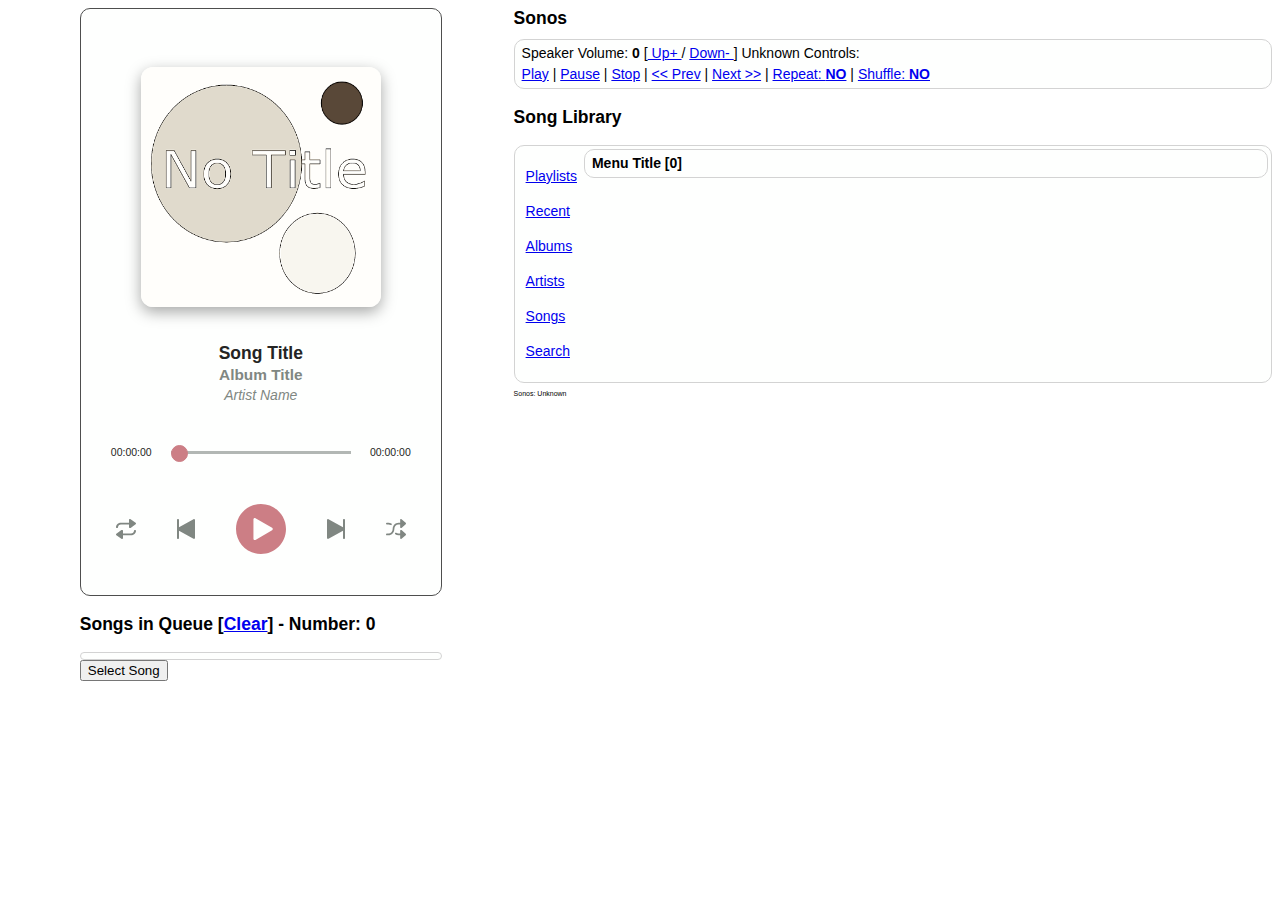
==== web/index.html @ 766bed42 "Minor fixes and add showprogress()" ====
<!DOCTYPE html>
<!--
TinySonos - Sonos Jukebox and Controller

Web Based Control Panel and Jukebox for Sonos WiFi Speaker System. This provides
ability to control and play audio files from a localhost/server on a Sonos system,
including multiple audio file formats and m3u playlist.

Author: Jason A. Cox
Date: November 23, 2022
For more information see https://github.com/jasonacox/tinysonos

Credits:
* This Player UI code based on the great work by Annie Wu, 
  https://github.com/anniedotexe/music-player with custom SVG Paths 
  created at https://yqnn.github.io/svg-path-editor/ 

-->
<html lang="en">
<head>
    <title>TinySonos API Server</title>
    <script src="https://code.jquery.com/jquery-3.2.1.min.js"></script>
    <script>
    // Globals
    var lastnumq = 0;  // last number of songs in queue
    var lastzone = 0;  // last speaker zone used

    // Fast and simple DOM update
    function _updateHTML(element, html) {
        var e = document.querySelector(element);
        e.innerHTML = html;
    }
    function _updateVAL(element, val) {
        var e = document.querySelector(element);
        e.value = val;
    }

    // Get Version
    function showversion() {
        var pwurl = window.location.protocol + "//" + window.location.hostname + ":8001/stats";
        $.getJSON(pwurl, function(data) {
            var text = `TinySonos Server v${data.tinysonos} [soco v${data.soco}]`;
            $(".sonostitle").html(text);
        });
        var pwurl = window.location.protocol + "//" + window.location.hostname + ":8001/sonos";
        $.getJSON(pwurl, function(data) {
            var text = `Sonos: ${data.household_id} ${data.uid}`;
            $(".sonos").html(text);
        });
        setTimeout(showversion, 60000);
    }

    // Get Current Playing
    function showprogress() {
        var pwurl = window.location.protocol + "//" + window.location.hostname + ":8001/location";
        $.getJSON(pwurl, function(data) {
            // current location and duration
            document.querySelector("#current-time").innerHTML = data.position;
            document.querySelector("#duration").innerHTML = data.duration;
            // seek slider bar
            console.log(data.position)
            var a = data.position.split(':'); 
            var a1 = (+a[0]) * 60 * 60 + (+a[1]) * 60 + (+a[2]); 
            var b = data.duration.split(':'); 
            var b1 = (+b[0]) * 60 * 60 + (+b[1]) * 60 + (+b[2]); 
            document.querySelector("#seek-slider").value = 100 * a1/b1;
        }); 
    }

    // Get Current Playing
    function showplaying() {
        var pwurl = window.location.protocol + "//" + window.location.hostname + ":8001/current";
        $.getJSON(pwurl, function(data) {
            //var text = `${data.state}: ${data.title} - ${data.artist} - ${data.album} - ${data.position}/${data.duration} ` 
            document.querySelector(".title").innerHTML = data.title;
            document.querySelector(".artist").innerHTML = data.artist;
            document.querySelector(".album").innerHTML = data.album;
            document.querySelector("#current-time").innerHTML = data.position;
            document.querySelector("#duration").innerHTML = data.duration;

            // pull title from XML metadata if not existing
            xml = $.parseXML(data.metadata)
            var xmltitle = xml.getElementsByTagName("dc:title")[0];
            if (data.title=='') {
                document.querySelector(".title").innerHTML = xmltitle.childNodes[0].nodeValue;
            }

            // seek slider bar
            var a = data.position.split(':'); 
            var a1 = (+a[0]) * 60 * 60 + (+a[1]) * 60 + (+a[2]); 
            var b = data.duration.split(':'); 
            var b1 = (+b[0]) * 60 * 60 + (+b[1]) * 60 + (+b[2]); 
            document.querySelector("#seek-slider").value = 100 * a1/b1;

            // album art
            if(data.album_art2) {
                    if($("#album_art").attr("src")!=data.album_art2) {
                        document.querySelector('#album_art').setAttribute('src', data.album_art2);
                    }
                } 
            else {
                if(data.album_art) {
                    if($("#album_art").attr("src")!=data.album_art) {
                        document.querySelector('#album_art').setAttribute('src', data.album_art);
                    }
                }
                else {
                    if($("#album_art").attr("src")!='/notitle.png') {
                        document.querySelector('#album_art').setAttribute('src', '/notitle.png');
                    }
                }
            }
        }); 
    }

    // Progress Bar Refresh
    function refreshprogress() {
        showprogress();
        setTimeout(refreshprogress, 500);
    }

    // Things to Refresh every 1s
    function refresh1s() {
        showplaying();
        queuedepth();
        setTimeout(refresh1s, 1000);
    }

    // Things to Refresh every 5s
    function refresh5s() {
        showstates();
        setTimeout(refresh5s, 5000);
    }

    // Get States
    function showstates() {
        var pwurl = window.location.protocol + "//" + window.location.hostname + ":8001/state";
        $.getJSON(pwurl, function(data) {
            // play button
            if(data.state == "PLAYING" || data.state=="TRANSITIONING") {
                document.getElementById("play").classList='play-pause active';
                document.getElementById("pause").classList='play-pause';
                document.getElementById("stop").classList='play-pause';
            }
            if(data.state == "PAUSED_PLAYBACK") {
                document.getElementById("play").classList='play-pause';
                document.getElementById("pause").classList='play-pause active';
                document.getElementById("stop").classList='play-pause';
            }
            if(data.state == "STOPPED") {
                document.getElementById("play").classList='play-pause';
                document.getElementById("pause").classList='play-pause';
                document.getElementById("stop").classList='play-pause active';
            }
            // toggles
            if(data.shuffle) {
                document.querySelector(".shuffleT").innerHTML = "YES";
                document.getElementById("shuffle").classList='active';
            } else {
                document.querySelector(".shuffleT").innerHTML = "NO";
                document.getElementById("shuffle").classList='';
            }
            if(data.repeat) {
                document.querySelector(".repeatT").innerHTML = "YES"
                document.getElementById("repeat").classList='active';
            } else {
                document.querySelector(".repeatT").innerHTML = "NO";
                document.getElementById("repeat").classList='';
            }
            lastzone = data.zone;
            var text = `${data.zone}`;
            document.querySelector(".volume").innerHTML = data.volume;
        });
        // Speaker and volume update
        var pwurl = window.location.protocol + "//" + window.location.hostname + ":8001/speakers";
        $.getJSON(pwurl, function(data) {
            var text = ``;
            var coord = ' ';
            for (let x in data) {
                if(data[x].coordinator) {
                    coord = '*';
                }
                else {
                    coord = ' ';
                }
                var joined = " [ ]";
                if(data[x].state) {
                    joined = " [X]"
                }
                text = text + "<li><a href=\"#\" onclick=\"javascript:myclick('setzone/" + data[x].ip + "');\">" + 
                    x + joined + coord + "</a>" + " - Volume: " + data[x].volume +
                    " [<a href=\"#\" onclick=\"javascript:myclick('speaker_vol/" + data[x].ip + "/up');\"> Up+ </a>]" +
                    " [<a href=\"#\" onclick=\"javascript:myclick('speaker_vol/" + data[x].ip + "/down');\"> Down- </a>]" +
                    "</li>";
            }
            text = text + "\n"
            document.querySelector(".speakers").innerHTML = text;
        });
    }

    // Clear bold items in menu
    function clearmenu() {
        document.getElementById("playlists").style.fontWeight = "normal";
        document.getElementById("recent").style.fontWeight = "normal";
        document.getElementById("albums").style.fontWeight = "normal";
        document.getElementById("artists").style.fontWeight = "normal";
        document.getElementById("songs").style.fontWeight = "normal";
        document.getElementById("search").style.fontWeight = "normal";
    }
    // Playlists 
    function showplaylists() {
        var pwurl = window.location.protocol + "//" + window.location.hostname + ":8001/listm3u";
        $.getJSON(pwurl, function(data) {
            // store entire array 
            let fn = "";
            let name = "";
            let output = "";
            let total = 0;
            let rownum = 1;
            let playlists = data.sort() //(c1, c2) => (c1 > c2) ? 1 : (c1 < c2) ? -1 : 0);
            // 
            for (let x in playlists) {
                output = output + "<li>" + 
                    "<a href=\"#\" onclick=\"javascript:myclick('playlist/" +
                    encodeURI(playlists[x]) + "');\">" + 
                    playlists[x] + "</a></li>\n";
                    
                rownum++;
            }
            
            document.querySelector(".menutitle").innerHTML = "Playlists";
            document.querySelector(".menunumber").innerHTML = rownum-1;
            document.querySelector(".menucontent").innerHTML = output;
            clearmenu();
            document.getElementById("playlists").style.fontWeight = "bold";
            
        });
        // setTimeout(showplaylists, 5000);
    }

    // Queue List
    function queuelist() {
        var pwurl = window.location.protocol + "//" + window.location.hostname + ":8001/playing";
        var output = "";
        $.getJSON(pwurl, function(data) {
            if(data.length) {
                var length = new Date(data.length * 1000).toISOString().substring(14, 19)
                output = "<b>" + data.title +
                        " - " + data.album + " - " + data.artist + " [" + 
                        length + "]</b><br>\n";
            }
        });
        var pwurl = window.location.protocol + "//" + window.location.hostname + ":8001/queue";
        $.getJSON(pwurl, function(data) {
            let rownum = 1;
            for (let x in data) {
                let length = new Date(data[x].length * 1000).toISOString().substring(14, 19)
                output = output + rownum + " - " + data[x].title +
                    " - " + data[x].album + " - " + data[x].artist + " [" + 
                    length + "]<br>\n";
                rownum++;
            }
            document.querySelector(".queue").innerHTML = output;
            document.querySelector(".queuedepth").innerHTML = rownum-1;
        });
    }

    // Number of Songs in Queue - do we update list?
    function queuedepth() {
        var pwurl = window.location.protocol + "//" + window.location.hostname + ":8001/queuedepth";
        $.getJSON(pwurl, function(data) {
            if(data.queuedepth != lastnumq) {
                lastnumq = data.queuedepth;
                setTimeout(showplaying, 500);
                queuelist();
            }
        });
    }

    // Alert
    function removeNotification() {
        $(".alert").hide(100);
    }

    function displayNotification(notification) {
        $(".alert").show(100);
        $(".alerttext").html(notification);
        setTimeout(() => {
            removeNotification();
        }, 2000);
    }

    // Click On
    function myclick(link) {
        var clickurl = window.location.protocol + "//" + window.location.hostname + ":8001/" + link;
        console.log(clickurl)
        $.get(clickurl, function(data) {
            displayNotification("Response: " + data.Response)
        });   
        setTimeout(showstates, 100);
        setTimeout(showplaying, 100);
    }

    // Toggle play button
    function playtoggle() {
        var pwurl = window.location.protocol + "//" + window.location.hostname + ":8001/state";
        $.getJSON(pwurl, function(data) {
            var current = data.state;
            var link = "";
            if (current=="PLAYING") {
                link = "pause"
                document.getElementById("play").classList='play-pause';
                document.getElementById("stop").classList='play-pause';
                document.getElementById("pause").classList='play-pause active';
            }
            else {
                link = "play"
                document.getElementById("pause").classList='play-pause';
                document.getElementById("stop").classList='play-pause';
                document.getElementById("play").classList='play-pause active';
            }
            var clickurl = window.location.protocol + "//" + window.location.hostname + ":8001/" + link;
            $.get(clickurl, function(data) {
                //displayNotification("Response: " + data.Response)
            });  
        });
        setTimeout(showstates, 1000);
        setTimeout(showplaying, 500);
    }
    
    // Show Recent Albums 
    function showrecent() {
        var pwurl = window.location.protocol + "//" + window.location.hostname + ":8001/albums/recent";
        var thumbbase = window.location.protocol + "//" + window.location.hostname;
        var rownum = 1;
        var thumb = "";
        $.getJSON(pwurl, function(data) {
            // array of albums
            var output = "";
            for (let x in data) {
                /*
                output = output + "<li>" + 
                    "<a href=\"#\" onclick=\"javascript:myclick('albumadd/" +
                    encodeURI(data[x].key) + "');\">" + 
                    data[x].title + " - " + data[x].artist + "</a></li>\n";
                */
                if(data[x].thumbfile) 
                    thumb = thumbbase + ":54000" + data[x].thumbfile
                else
                    thumb = thumbbase + ":8001/notitle.png"
                output = output + 
                    "<div class='albumrow'>" +
                        "<div class='albumthumb'>" +
                            "<img style='vertical-align:middle;' height=45 width=45 style=\"albumthumb\" src=\"" + thumb + "\">" +
                        "</div>" +
                        "<div class='albumdetail'>" +
                            "<div class='songline'>" + data[x].title + " - " + data[x].artist + "</div>" +
                            "<div>" +
                                "<button onclick=\"javascript:myclick('albumadd/" + encodeURI(data[x].key) +  "');\">Add All " + data[x].songs + " Songs</button> " + 
                                "<button onclick=\"javascript:expandalbum('" + data[x].key + "');\">View Songs</button>" + 
                            "</div> " +
                            "<div class='songlist, songs" + data[x].key + "'>" + 
                            "</div>" +
                        "</div>" +
                    "</div>\n";
                rownum++;
            }
            document.querySelector(".menutitle").innerHTML = "Recently Added Albums";
            document.querySelector(".menunumber").innerHTML = rownum-1;
            document.querySelector(".menucontent").innerHTML = output;
            clearmenu();
            document.getElementById("recent").style.fontWeight = "bold";
        });
    }

    function expandalbum(key) {
        var id = ".songs" + key;
        if (document.querySelector(id).innerHTML == "") {
            var pwurl = window.location.protocol + "//" + window.location.hostname + ":8001/album/" + key;
            $.getJSON(pwurl, function(data) {
                var songlist = "";
                for (let x in data.tracks) {
                    var length = new Date(data.tracks[x].length * 1000).toISOString().substring(14, 19)
                    songlist = songlist +         
                        "<li><a href='#' onclick=\"javascript:myclick('addsong/" + encodeURI(data.tracks[x].key) +  "');\">" + data.tracks[x].song + " [" + length + "]</a></li>"
                }
                document.querySelector(id).innerHTML = songlist;
            });
        }
        else {
            document.querySelector(id).innerHTML = "";
        }

    }

    // Show Albums 
    function showalbums() {
        var pwurl = window.location.protocol + "//" + window.location.hostname + ":8001/albums/all";
        var rownum = 1
        $.getJSON(pwurl, function(data) {
            // array of albums
            var output = "";
            for (let x in data) {
                output = output + "<li>" + 
                    "<a href=\"#\" onclick=\"javascript:myclick('albumadd/" +
                    encodeURI(data[x].key) + "');\">" + 
                    data[x].title + "</a></li>\n";
                rownum++;
            }
            document.querySelector(".menutitle").innerHTML = "Albums";
            document.querySelector(".menunumber").innerHTML = rownum-1;
            document.querySelector(".menucontent").innerHTML = output;
            clearmenu();
            document.getElementById("albums").style.fontWeight = "bold";
        });
    }

    // Show Songs 
    function showsongs() {
        var pwurl = window.location.protocol + "//" + window.location.hostname + ":8001/albums/recent";
        var rownum = 1
        $.getJSON(pwurl, function(data) {
            // array of albums
            var output = "";
            for (let x in data) {
                output = output + "<li>" + 
                    "<a href=\"#\" onclick=\"javascript:myclick('albumadd/" +
                    encodeURI(data[x].key) + "');\">" + 
                    data[x].title + "</a></li>\n";
                rownum++;
            }
            document.querySelector(".menutitle").innerHTML = "Songs";
            document.querySelector(".menunumber").innerHTML = rownum-1;
            document.querySelector(".menucontent").innerHTML = output;
            clearmenu();
            document.getElementById("songs").style.fontWeight = "bold";
        });
    }

    // Search 
    function showsearch() {
        var output = "Search TBD";
        document.querySelector(".menutitle").innerHTML = "Search";
        document.querySelector(".menunumber").innerHTML = "TBD"
        document.querySelector(".menucontent").innerHTML = "";
        clearmenu();
        document.getElementById("search").style.fontWeight = "bold";
    }

    // Search 
    function showartists() {
        var output = "TBD";
        document.querySelector(".menutitle").innerHTML = "Artists";
        document.querySelector(".menunumber").innerHTML = "TBD"
        document.querySelector(".menucontent").innerHTML = "";
        clearmenu();
        document.getElementById("artists").style.fontWeight = "bold";
    }
    </script>


    <style>
        html, body, form, fieldset, table, tr, td, img {
            margin: 10;
            padding: 5;
            font: 100%/150% calibri,helvetica,sans-serif;
        }
        div.sonostitle {
            margin-bottom: 10px;
            font-size: 1.25em;
            font-weight: 700;
        }
        p.headings {
            font: 120% calibri,helvetica,sans-serif;
            font-size: 1.25em;
            font-weight: 700;
        }
        p.playlisttitle {
            font: 120% calibri,helvetica,sans-serif;
            font-size: 1.25em;
            font-weight: 700;
        }
        p.sonos {
            font: 50% calibri,helvetica,sans-serif;
        }
        body {
            font-size: 0.875em;
        }
        /* The alert message box */
        .alert {
            padding: 20px;
            background-color: #000000; /* Red */
            color: white;
            margin-bottom: 15px;
            position: fixed;
            bottom: 15px;
            right: 15px;
            width: 300px;
            max-width: calc(100% - 30px);
        }

        /* The close button */
        .closebtn {
            margin-left: 15px;
            color: white;
            font-weight: bold;
            float: right;
            font-size: 22px;
            line-height: 20px;
            cursor: pointer;
            transition: 0.3s;
        }

        /* When moving the mouse over the close button */
        .closebtn:hover {
            color: black;
        }

        /* Rows and Columns */
        .row {
            display: flex;
        }

        .datacolumn {
            flex: 50%;
        }
        .playercolumn {
            flex: 30%;
        }
        .menu-row {
            display: block;
            background-color: #FEFFFE;
            overflow: hidden;
            border:1px solid lightgray;
            border-radius: 10px;
            padding: 3px;
            padding-left: 7px;
        }
        .menu-left {
            float: left;
            position: relative;
            display: block;
        
            padding: 3px;
            padding-left: 4px;
            padding-right: 7px;
        }
        .menu-right {
            flex: 75%;
            display: block;
            background-color: #FEFFFE;
            overflow: hidden;
            border:1px solid lightgray;
            border-radius: 10px;
            padding: 3px;
            padding-left: 7px;
        }

        .system {
            display: block;
            background-color: #FEFFFE;
            overflow: hidden;
            border:1px solid lightgray;
            border-radius: 10px;
            padding: 3px;
            padding-left: 7px;
        }

        .playlists {
            display: block;
            background-color: #FEFFFE;
            overflow: hidden;
            border:1px solid lightgray;
            border-radius: 10px;
            padding: 3px;
            padding-left: 7px;
        }

        .queue-container {
            width: 362px;
            position: relative;
            margin: 0 auto;
            /* top: 50%;
            transform: translateY(-50%);*/
        }

        .queue {
            display: block;
            background-color: #FEFFFE;
            overflow: hidden;
            border:1px solid lightgray;
            border-radius: 10px;
            padding: 3px;
            padding-left: 7px;
            font-size: 0.5em;
            line-height: 2.0em;
        }

        .player-container {
            width: 362px;
            position: relative;
            margin: 0 auto;
            /* top: 50%;
            transform: translateY(-50%);*/
        }

        .player {
            display: block;
            padding: 1.875rem 0;
            /* 30px */
            background-color: #FEFFFE;
            height: auto;
            /* 640px */
            width: 22.5rem;
            /* 360px */
            /* 20px */
            overflow: hidden;
            border:1px solid #4e4e4e;
            border-radius: 10px;    
        }

        .album-cover {
            margin: 1.75rem auto;
            /* 28px */
            width: 15rem;
            /* 240px */
            height: 15rem;
            /* 240px */
            border-radius: 5%;
            box-shadow: rgba(0, 0, 0, 0.35) 0px 5px 15px;
            user-select: none;
        }

        .album-cover img {
            width: 15rem;
            /* 240px */
            height: 15rem;
            /* 240px */
            border-radius: 5%;
        }

        .song-info {
            margin: 2.25rem auto 1.75rem auto;
            /* 36px 28px*/
        }

        .title {
            max-width: 18.75rem;
            /* 300px */
            color: #242423;
            text-align: center;
            font-size: 1.25em;
            font-weight: 700;
            margin: 2.25rem auto 1.75rem auto;
            margin-bottom: 0;
            margin-top: 0;
        }

        .album {
            max-width: 18.75rem;
            /* 300px */
            color: #808782;
            text-align: center;
            font-size: 1.1em;
            font-weight: 700;
            margin: 2.25rem auto 1.75rem auto;
            margin-bottom: 0;
            margin-top: 0;
        }

        .artist {
            max-width: 18.75rem;
            /* 300px */
            color: #808782;
            text-align: center;
            font-size: 1em;
            font-style: italic;
            margin: 2.25rem auto 1.75rem auto;
            margin-bottom: 0;
            margin-top: 0;
        }

        .song-timeline {
            margin: 2.25rem auto 2.25rem auto;
            /* 36px */
            max-width: 18.75rem;
            /* 300px */
            display: flex;
            flex-flow: row nowrap;
            align-items: center;
            justify-content: space-between;
            user-select: none;
            --seek-before-width: 0%;
            --buffered-width: 0%;
        }

        .song-timeline div {
            margin: 0 auto;
            padding: 5px;
        }

        input[type="range"] {
            position: relative;
            -webkit-appearance: none;
            outline: none;
            width: 60%;
            height: 3px;
            padding: 0;
            cursor: pointer;
        }

        /* on Chrome browser */

        input[type="range"]::-webkit-slider-runnable-track {
            width: 100%;
            height: 3px;
            cursor: pointer;
            background-color: #8087829a;
        }

        input[type="range"]::before {
            position: absolute;
            content: "";
            height: 3px;
            top: 8px;
            left: 0;
            width: var(--seek-before-width);
            background-color: #cc7e859a;
            cursor: pointer;
        }

        input[type="range"]::-webkit-slider-thumb {
            position: relative;
            -webkit-appearance: none;
            box-sizing: content-box;
            margin: -6.5px 0 0 0;
            border: 1px solid #cc7e85;
            height: 15px;
            width: 15px;
            border-radius: 50%;
            cursor: pointer;
            background-color: #cc7e85;
        }

        input[type="range"]:active::-webkit-slider-thumb {
            transform: scale(1.2);
            background: #cc7e85;
        }

        /* on Mozilla Firefox browser */

        input[type="range"]::-moz-range-track {
            width: 100%;
            height: 3px;
            cursor: pointer;
            background: #8087829a;
        }

        input[type="range"]::-moz-range-progress {
            background-color: #cc7e859a;
        }

        input[type="range"]::-moz-focus-outer {
            border: 0;
        }

        input[type="range"]::-moz-range-thumb {
            box-sizing: content-box;
            margin: -6.5px 0 0 0;
            border: 1px solid #cc7e85;
            height: 15px;
            width: 15px;
            border-radius: 50%;
            cursor: pointer;
            background-color: #cc7e85;
        }

        input[type="range"]:active::-moz-range-thumb {
            transform: scale(1.2);
            background: #cc7e85;
        }

        input[type="range"]::-ms-track {
            width: 100%;
            height: 3px;
            cursor: pointer;
            background: transparent;
            border: solid transparent;
            color: transparent;
        }

        /* on Internet Explorer browser */

        input[type="range"]::-ms-fill-lower {
            background-color: #8087829a;
        }

        input[type="range"]::-ms-fill-upper {
            background-color: #cc7e859a;
        }

        input[type="range"]::-ms-thumb {
            box-sizing: content-box;
            border: 1px solid #cc7e85;
            height: 15px;
            width: 15px;
            border-radius: 50%;
            background-color: #cc7e85;
            cursor: pointer;
        }

        input[type="range"]:active::-ms-thumb {
            transform: scale(1.2);
            background: #cc7e85;
        }

        .time-stamp {
            color: #242423;
            font-size: 0.75em;
        }

        .bottom-controls {
            margin: 1.75rem auto 0 auto;
            /* 28px */
            max-width: 18.75rem;
            /* 300px */
            display: flex;
            flex-flow: row nowrap;
            align-items: center;
            justify-content: space-between;
        }

        .bottom-controls div {
            margin: 0;
            padding: 5px;
            cursor: pointer;
        }

        .play-pause {
            display: none;
        }

        #stop {
            fill: gray;
        }

        .active {
            display: block;
        }

        .active svg path {
            fill: #cc7e85;
        }

        .albumrow {
            text-align: middle;
            margin: 5px;
            /* height: 55px; */
            width: 100%; 
            float: left;
            border-top-width: 1px;
            border-top-color: lightgray;
            border-top-style: solid;
        }
        /* left side of albumrow */
        .albumthumb {
            float: left;
            flex: auto;
            display: block;
            padding: 3px;
            padding-left: 4px;
            padding-right: 7px;
            width: 55px; 
            height: 100%;
        }
        /* right side of albumrow */
        .albumdetail {
            float: left;
            position: relative;
            height: 100%;
        }
        .songline {
            text-align: left;
            overflow-wrap: break-word;
        }

        </style>
</head>

<body>
    <div class="row">
        <div class="playercolumn">
            <div class="player-container">
                <div class="player">
                    <div class="album-cover">
                        <img id="album_art" src="notitle.png" alt="album cover">
                    </div>
                    <div class="song-info">
                        <p class="title">Song Title</p>
                        <p class="album">Album Title</p>
                        <p class="artist">Artist Name</p>
                    </div>
                    <div class="song-timeline">
                        <span id="current-time" class="time-stamp">00:00:00</span>
                        <input type="range" id="seek-slider" max="100" value="0">
                        <span id="duration" class="time-stamp">00:00:00</span>
                    </div>
                    <div class="bottom-controls">
                        <div id="repeat"  onclick="javascript:myclick('toggle/repeat');">
                            <svg width="20" height="20" viewBox="0 0 20 20" fill="none" xmlns="http://www.w3.org/2000/svg">
                                <path
                                    d="M19 10.9089C18.447 10.9089 18 11.3162 18 11.818C18 13.3217 16.654 14.5453 15 14.5453H7V11.818C7 11.4689 6.77902 11.1498 6.43402 10.9989C6.08503 10.848 5.67601 10.8898 5.37501 11.108L0.374989 14.7444C0.137973 14.9172 0 15.1781 0 15.4545C0 15.7308 0.138016 15.9917 0.374989 16.1645L5.37501 19.8009C5.55599 19.9318 5.77703 20 5.99999 20C6.14699 20 6.296 19.97 6.43398 19.91C6.77897 19.7591 6.99996 19.44 6.99996 19.0909V16.3636H15C17.757 16.3636 20 14.3244 20 11.818C20 11.3162 19.553 10.9089 19 10.9089Z"
                                    fill="#808782" />
                                <path
                                    d="M1.00001 9.09071C1.55302 9.09071 2.00003 8.68344 2.00003 8.18159C2.00003 6.67794 3.34602 5.45428 5.00002 5.45428H13V8.18159C13 8.5307 13.221 8.84977 13.566 9.00071C13.705 9.06071 13.853 9.09071 14 9.09071C14.223 9.09071 14.444 9.02255 14.625 8.89161L19.625 5.25518C19.862 5.08244 20 4.82154 20 4.54516C20 4.26879 19.862 4.00789 19.625 3.83515L14.625 0.198722C14.325 -0.0194454 13.911 -0.0612821 13.566 0.0896189C13.221 0.24052 13 0.559627 13 0.908735V3.63605H5.00002C2.24301 3.63605 0 5.67518 0 8.18159C0 8.68344 0.447004 9.09071 1.00001 9.09071Z"
                                    fill="#808782" />
                            </svg>
                        </div>
        
                        <div id="previous" onclick="javascript:myclick('prev');">
                            <svg width="18" height="20" viewBox="0 0 18 20" fill="none" xmlns="http://www.w3.org/2000/svg">
                                <path
                                    d="M0.999961 0.000776451C1.55194 0.000776451 1.99992 0.448759 1.99992 1.00074V8.29046L16.5094 0.128771C16.8153 -0.0452218 17.1973 -0.0432219 17.5033 0.136771C17.8093 0.316764 17.9993 0.644751 17.9993 1.00074V19C17.9993 19.356 17.8093 19.684 17.5033 19.864C17.3493 19.954 17.1733 20 16.9993 20C16.8293 20 16.6614 19.958 16.5094 19.872L1.99992 11.7103V19C1.99992 19.552 1.55194 20 0.999961 20C0.447983 20 0 19.552 0 19V1.00074C0 0.448759 0.447983 0.000776451 0.999961 0.000776451V0.000776451Z"
                                    fill="#808782" />
                            </svg>
                        </div>
        
                        <div onclick="javascript:playtoggle();">
                            <svg width="50" height="50" viewBox="0 0 50 50" fill="none" xmlns="http://www.w3.org/2000/svg">
                                <!-- Path https://yqnn.github.io/svg-path-editor/ -->
                                <path id="play" class="play-pause active"
                                    d="M25 0C11.1585 0 0 11.1585 0 25C0 38.8415 11.1585 50 25 50C38.8415 50 50 38.8415 50 25C50 11.1585 38.8415 0 25 0ZM36.0976 26.1585L19.4512 35.9146C19.2683 36.0366 18.9634 36.0976 18.7805 36.0976C18.5976 36.0976 18.2927 36.0366 18.1098 35.9146C17.6829 35.6098 17.439 35.2439 17.439 34.7561V15.3049H17.378C17.378 14.8171 17.6829 14.3293 18.0488 14.1463C18.4146 13.9634 19.0244 13.8415 19.4512 14.1463L36.0976 23.8415C36.5244 24.1463 36.7683 24.5122 36.7683 25C36.7683 25.4878 36.4634 25.9756 36.0976 26.1585Z"
                                    fill="#CC7E85" />
                                <path id="pause" class="play-pause"
                                    d="M25 0C11.1875 0 0 11.1875 0 25C0 38.8125 11.1875 50 25 50C38.8125 50 50 38.8125 50 25C50 11.1875 38.8125 0 25 0ZM22.25 31.25C22.25 32.8125 21 34 19.5 34C17.9375 34 16.75 32.75 16.75 31.25V18.75C16.6875 17.25 17.9375 16 19.4375 16C21 16 22.25 17.25 22.25 18.75V31.25ZM33.3125 31.25C33.3125 32.8125 32.0625 34 30.5625 34C29 34 27.8125 32.75 27.8125 31.25V18.75C27.75 17.25 29 16 30.5 16C32.0625 16 33.3125 17.25 33.3125 18.75V31.25Z"
                                    fill="#CC7E85" />
                                <path id="stop" class="play-pause"
                                    d="M25 0C11.1875 0 0 11.1875 0 25 0 38.8125 11.1875 50 25 50 38.8125 50 50 38.8125 50 25 50 11.1875 38.8125 0 25 0ZM15 18C15 16 16 15 18 15L32 15C34 15 35 16 35 18L35 32C35 34 34 35 32 35L18 35C16 35 15 34 15 32Z"
                                    fill="#CC7E85" />
                            </svg>
                        </div>
        
                        <div id="next" onclick="javascript:myclick('next');">
                            <svg width="18" height="20" viewBox="0 0 18 20" fill="none" xmlns="http://www.w3.org/2000/svg">
                                <path
                                    d="M17 0C16.448 0 16 0.448 16 1V8.29L1.49 0.128C1.184 -0.044 0.802 -0.042 0.496 0.136C0.19 0.314 0 0.644 0 1V19C0 19.356 0.19 19.684 0.496 19.864C0.65 19.954 0.826 20 1 20C1.17 20 1.338 19.958 1.49 19.872L16 11.71V19C16 19.552 16.448 20 17 20C17.552 20 18 19.552 18 19V1C18 0.448 17.552 0 17 0Z"
                                    fill="#808782" />
                            </svg>
                        </div>
        
                        <div id="shuffle" onclick="javascript:myclick('toggle/shuffle');">
                            <svg width="20" height="20" viewBox="0 0 20 20" fill="none" xmlns="http://www.w3.org/2000/svg">
                                <path
                                    d="M0.83332 5.45423H2.5C3.23332 5.45423 3.95418 5.66423 4.58332 6.06242C4.715 6.14607 4.85914 6.18515 5.00082 6.18515C5.28832 6.18515 5.56832 6.02241 5.7225 5.73242C5.95418 5.29788 5.8175 4.74151 5.42 4.48966C4.53582 3.9315 3.52668 3.63602 2.5 3.63602H0.83332C0.3725 3.63602 0 4.04332 0 4.54515C0 5.04697 0.3725 5.45423 0.83332 5.45423Z"
                                    fill="#808782" />
                                <path
                                    d="M12.5 5.45423H14.1667V8.18153C14.1667 8.53063 14.3509 8.84972 14.6384 9.00062C14.7542 9.06062 14.8775 9.09062 15 9.09062C15.1859 9.09062 15.37 9.02244 15.5209 8.89153L19.6875 5.25514C19.885 5.08242 20 4.8215 20 4.54514C20 4.26879 19.885 4.00786 19.6875 3.83515L15.5208 0.198718C15.27 -0.0194664 14.9258 -0.0612709 14.6383 0.0896256C14.3508 0.240522 14.1666 0.559617 14.1666 0.908711V3.63601H12.5C9.28418 3.63601 6.66668 6.4906 6.66668 9.9997C6.66668 12.5061 4.7975 14.5452 2.5 14.5452H0.83332C0.3725 14.5452 0 14.9525 0 15.4544C0 15.9562 0.3725 16.3634 0.83332 16.3634H2.5C5.71582 16.3634 8.33332 13.5088 8.33332 9.99975C8.33332 7.49336 10.2025 5.45423 12.5 5.45423Z"
                                    fill="#808782" />
                                <path
                                    d="M19.6875 14.7445L15.5208 11.1081C15.27 10.889 14.9258 10.8472 14.6383 10.9981C14.3508 11.15 14.1666 11.4681 14.1666 11.8182V14.5455H12.5C11.6767 14.5455 10.88 14.2836 10.1967 13.7882C9.81167 13.5118 9.29585 13.6236 9.04167 14.0427C8.78667 14.4609 8.89085 15.0254 9.27417 15.3027C10.2317 15.9963 11.3467 16.3636 12.5 16.3636H14.1667V19.0909C14.1667 19.44 14.3509 19.7591 14.6384 19.91C14.7542 19.97 14.8775 20 15 20C15.1859 20 15.37 19.9318 15.5209 19.8009L19.6875 16.1645C19.885 15.9918 20 15.73 20 15.4545C20 15.1781 19.885 14.9163 19.6875 14.7445Z"
                                    fill="#808782" />
                            </svg>
                        </div>
        
                    </div>
                </div>
            </div>
            <div class="queue-container">
                <p class="headings">Songs in Queue [<a href="#" onclick="javascript:myclick('queue/clear');">Clear</a>] - Number: <b class="queuedepth">0</b>
                </p>
                <div class="queue"></div>
                <input type="button" value="Select Song" onclick="window.open('select.html','popUpWindow','height=500,width=400,left=100,top=100,resizable=yes,scrollbars=yes,toolbar=yes,menubar=no,location=no,directories=no, status=yes');">
            </div>
        </div>
        
        <div class="datacolumn">
            <div class="sonostitle">Sonos</div>
            <div class="system">
                <span>Speaker Volume:</b> <b class="volume">0</b> [<a href="#" onclick="javascript:myclick('volumeup');"> Up+ </a>  
                    / <a href="#" onclick="javascript:myclick('volumedown');"> Down- </a>]</span>
                <span class="speakers">Unknown</span>
                <span>Controls: 
                    <li><a href="#" onclick="javascript:myclick('play');">Play</a> 
                        | <a href="#" onclick="javascript:myclick('pause');">Pause</a>  
                        | <a href="#" onclick="javascript:myclick('stop');">Stop</a> 
                        | <a href="#" onclick="javascript:myclick('prev');"><< Prev</a> 
                        | <a href="#" onclick="javascript:myclick('next');">Next >></a> 
                        | <a href="#" onclick="javascript:myclick('toggle/repeat');">Repeat: <b class="repeatT">NO</b></a> 
                        | <a href="#" onclick="javascript:myclick('toggle/shuffle');">Shuffle: <b class="shuffleT">NO</b></a>
                    </li>
                </span>
            </div>
            <div class="menu-container">
                <p class="headings">Song Library</p>
                <div class="menu-row">
                    <div class="menu-left">
                        <p id="playlists"><a href="#" onclick="javascript:showplaylists();">Playlists</a></p>
                        <p id="recent"><a href="#" onclick="javascript:showrecent();">Recent</a></p>
                        <p id="albums"><a href="#" onclick="javascript:showalbums();">Albums</a></p>
                        <p id="artists"><a href="#" onclick="javascript:showartists();">Artists</a></p>
                        <p id="songs"><a href="#" onclick="javascript:showsongs();">Songs</a></p>
                        <p id="search"><a href="#" onclick="javascript:showsearch();">Search</a></p>
                    </div>
                    <div class="menu-right">
                        <span class="menuheading"><b class="menutitle">Menu Title</b> <b>[</b><b class="menunumber">0</b><b>]</b></span>
                        <div class="menucontent"></div>
                    </div>
                </div>
            </div>
            <p class="sonos">Sonos: Unknown</p>
        </div>
        
    </div>
    <div class="alert" hidden="true">
        <span class="closebtn" onclick="this.parentElement.style.display='none';">&times;</span>
        <b class="alerttext">This is an alert</b>
    </div>



    <script>

    // Display
    showversion();
    showplaylists();
    queuelist();
    queuedepth();
    // Refresh
    refresh1s();
    refresh5s();

    
    </script>

</body>
</html>
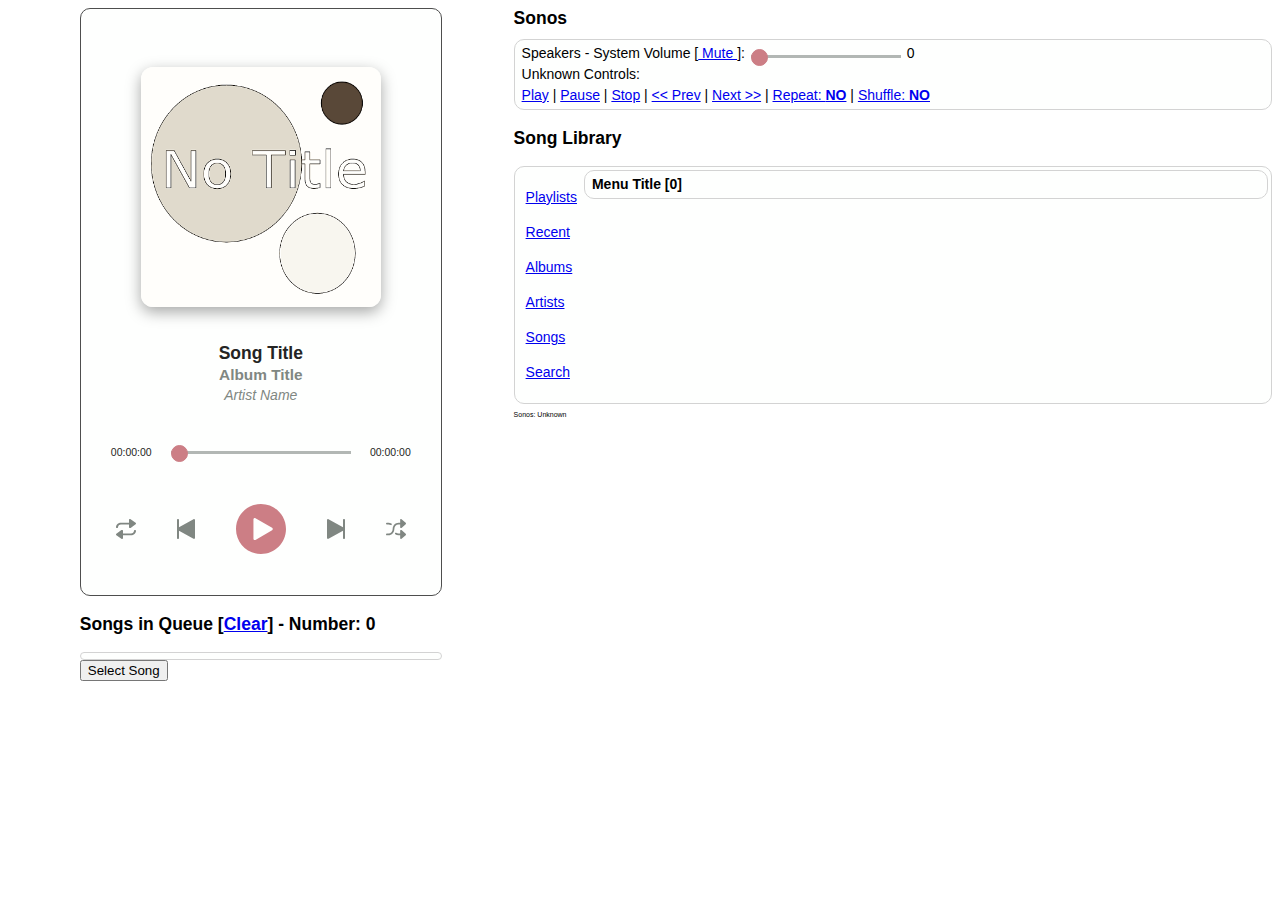
==== commit 56d3d9f1: "Add sliders for volume" ====
--- a/web/index.html
+++ b/web/index.html
@@ -18,6 +18,7 @@
 -->
 <html lang="en">
 <head>
+    <link rel="stylesheet" type="text/css" href="style.css">
     <title>TinySonos API Server</title>
     <script src="https://code.jquery.com/jquery-3.2.1.min.js"></script>
     <script>
@@ -96,17 +97,26 @@
             if(data.album_art2) {
                     if($("#album_art").attr("src")!=data.album_art2) {
                         document.querySelector('#album_art').setAttribute('src', data.album_art2);
+                        // document.body.style.backgroundImage = "url(" + data.album_art2 + ")";
+                        var styleElem = document.head.appendChild(document.createElement("style"));
+                        styleElem.innerHTML = "body::before {background: url(" + data.album_art2 + ");}";
                     }
                 } 
             else {
                 if(data.album_art) {
                     if($("#album_art").attr("src")!=data.album_art) {
                         document.querySelector('#album_art').setAttribute('src', data.album_art);
+                        //document.body.style.backgroundImage = "url(" + data.album_art + ")";
+                        var styleElem = document.head.appendChild(document.createElement("style"));
+                        styleElem.innerHTML = "body::before {background: url(" + data.album_art + ");}";
                     }
                 }
                 else {
                     if($("#album_art").attr("src")!='/notitle.png') {
                         document.querySelector('#album_art').setAttribute('src', '/notitle.png');
+                        //document.body.style.backgroundImage = "url(/notitle.png)";
+                        var styleElem = document.head.appendChild(document.createElement("style"));
+                        styleElem.innerHTML = "body::before {background: url(/notitle.png);}";
                     }
                 }
             }
@@ -130,6 +140,12 @@
     function refresh5s() {
         showstates();
         setTimeout(refresh5s, 5000);
+    }
+
+    // Things to Refresh every 10s
+    function refresh10s() {
+        updatevolume();
+        setTimeout(refresh10s, 10000);
     }
 
     // Get States
@@ -169,8 +185,16 @@
             }
             lastzone = data.zone;
             var text = `${data.zone}`;
-            document.querySelector(".volume").innerHTML = data.volume;
-        });
+            // document.querySelector(".volume").innerHTML = data.volume;
+            
+            document.getElementById('volume').textContent = data.volume;
+            document.getElementById('volume-slider').value = data.volume;
+            
+        });
+    }
+
+    // Update Volume UI
+    function updatevolume() {
         // Speaker and volume update
         var pwurl = window.location.protocol + "//" + window.location.hostname + ":8001/speakers";
         $.getJSON(pwurl, function(data) {
@@ -187,11 +211,18 @@
                 if(data[x].state) {
                     joined = " [X]"
                 }
+                var addr = '"' + data[x].ip + '"';
                 text = text + "<li><a href=\"#\" onclick=\"javascript:myclick('setzone/" + data[x].ip + "');\">" + 
-                    x + joined + coord + "</a>" + " - Volume: " + data[x].volume +
-                    " [<a href=\"#\" onclick=\"javascript:myclick('speaker_vol/" + data[x].ip + "/up');\"> Up+ </a>]" +
-                    " [<a href=\"#\" onclick=\"javascript:myclick('speaker_vol/" + data[x].ip + "/down');\"> Down- </a>]" +
+                    x + joined + coord + "</a>" + " - Volume: [<a href=\"#\"s onclick='updateVolume1(0," + addr + ")'> Mute </a>]" + 
+                    "<label for='volume-slider-" + data[x].ip + "'>" + "</label>" +
+                    "<input type='range' id='volume-slider-" + data[x].ip + "'' class='vol-slider' min='0' max='50' value='" + data[x].volume + "' step='1' oninput='updateVolumeDisplay1(this.value," + addr + ")' onchange='updateVolume1(this.value," + addr + ")'>" +
+                    "<span id='volume-" + data[x].ip + "'>" + data[x].volume + "</span>" +
                     "</li>";
+                // text = text + "<li><a href=\"#\" onclick=\"javascript:myclick('setzone/" + data[x].ip + "');\">" + 
+                //     x + joined + coord + "</a>" + " - Volume: " + data[x].volume +
+                //     " [<a href=\"#\" onclick=\"javascript:myclick('speaker_vol/" + data[x].ip + "/up');\"> Up+ </a>]" +
+                //     " [<a href=\"#\" onclick=\"javascript:myclick('speaker_vol/" + data[x].ip + "/down');\"> Down- </a>]" +
+                //     "</li>";
             }
             text = text + "\n"
             document.querySelector(".speakers").innerHTML = text;
@@ -275,6 +306,23 @@
                 queuelist();
             }
         });
+    }
+
+    // Highlight element
+    function highlight(element) {
+        let defaultBG = element.style.backgroundColor;
+        let defaultTransition = element.style.transition;
+
+        element.style.transition = "background 1s";
+        element.style.backgroundColor = "#FF47";
+
+        setTimeout(function()
+        {
+            element.style.backgroundColor = defaultBG;
+            setTimeout(function() {
+                element.style.transition = defaultTransition;
+            }, 1000);
+        }, 1000);
     }
 
     // Alert
@@ -393,9 +441,146 @@
 
     }
 
+    function expandalbum2(key, row) {
+        var id = ".expand" + row;
+        var dataid = ".data" + row;
+        var albumid = ".album" + key;
+        var pwurl = window.location.protocol + "//" + window.location.hostname + ":8001/album/" + key;
+        $.getJSON(pwurl, function(data) {
+            var songlist = "<span class=\"atitle\">" + data.title + "</span>" +
+                "<span class=\"asubtitle\">" + data.artist + "</span><br>" +
+                "<button onclick=\"javascript:myclick('albumadd/" + encodeURI(key) +  "');\">Add All</button><br>"
+            for (let x in data.tracks) {
+                var length = new Date(data.tracks[x].length * 1000).toISOString().substring(14, 19)
+                songlist = songlist +         
+                    "<li><a href=\"#\" onclick=\"javascript:myclick('addsong/" + encodeURI(data.tracks[x].key) + 
+                            "');\">" + data.tracks[x].song + " [" + length + "]</a></li>";
+            }    
+
+            // clear old highlights if set
+            var ha = localStorage.getItem('highlight-albumid');
+            var hr = localStorage.getItem('highlight-rowid');
+            if (ha != albumid && ha != "") {
+                // unhighlight old album
+                document.querySelector(ha).style.backgroundColor = "";
+                document.querySelector(ha).style.height = "";
+                document.querySelector(ha).style.marginBottom = "";
+                document.querySelector(ha).style.boxShadow = "0 2px 4px rgba(0, 0, 0, 0.1)";
+            }
+            if (hr != id && hr != "") {
+                // unhighlight old row
+                document.querySelector(hr).style.backgroundColor = "";
+                document.querySelector(hr).innerHTML = "";
+            }
+
+            //console.log(document.querySelector(albumid).style.borderColor);
+            // change content or toggle off if same
+            if (ha == albumid) {
+                document.querySelector(id).innerHTML = "";
+                document.querySelector(id).style.backgroundColor = "";
+                document.querySelector(albumid).style.backgroundColor = "";
+                document.querySelector(albumid).style.height = "";
+                document.querySelector(albumid).style.marginBottom = "";
+                document.querySelector(albumid).style.boxShadow = "0 2px 4px rgba(0, 0, 0, 0.1)";
+                document.querySelector(dataid).innerHTML = "";
+                localStorage.setItem('highlight-albumid', "");
+                localStorage.setItem('highlight-rowid', "");
+            }
+            else {
+                document.querySelector(id).innerHTML = songlist;
+                document.querySelector(albumid).style.backgroundColor = "#FF47";
+                document.querySelector(albumid).style.height = "190px";
+                document.querySelector(albumid).style.marginBottom = "0px";
+                document.querySelector(albumid).style.boxShadow = "0 0 0";
+                document.querySelector(id).style.backgroundColor = "#FF47";
+                var z = document.querySelector(dataid).innerHTML;
+                if (z != "") {
+                    document.querySelector(z).style.backgroundColor = "";
+                }
+                document.querySelector(dataid).innerHTML = albumid;
+                localStorage.setItem('highlight-albumid', albumid);
+                localStorage.setItem('highlight-rowid', id);
+            }
+        });
+    }
+
     // Show Albums 
-    function showalbums() {
-        var pwurl = window.location.protocol + "//" + window.location.hostname + ":8001/albums/all";
+    function showalbums(scope) {
+        // var pwurl = window.location.protocol + "//" + window.location.hostname + ":8001/albums/all";
+        var pwurl = window.location.protocol + "//" + window.location.hostname + ":8001/albums/" + scope;
+        var thumbbase = window.location.protocol + "//" + window.location.hostname;
+        var thumb = "";
+        $.getJSON(pwurl, function(data) {
+            // array of albums
+            var output = "";
+            var col = 0;
+            var row = 0;
+            // show all album tiles
+            for (let x in data) {
+                if(data[x].thumbfile) 
+                    thumb = thumbbase + ":54000" + data[x].thumbfile
+                else
+                    thumb = thumbbase + ":8001/notitle.png"
+                col += 1;
+                if (col == 1) {
+                    output = output + "<div class=\"arow rowid" + row.toString() + "\">\n";
+                }
+                output = output + 
+                    "<div class=\"album-card album" + data[x].key+  "\">" +
+                        "<div class=\"album-thumb\">" +
+                            "<a href=\"#rowid" + row.toString() + "\" onclick=\"javascript:expandalbum2(" +
+                                data[x].key + "," + row.toString() + ");\">" +
+                                "<img class=\"album-img\" src=\"" + thumb + "\">" +
+                            "</a>\n" +
+                        "</div>" +
+                        "<div class=\"album-text\">" +
+                            "<div class=\"atitle\">" +
+                                "<a href=\"#rowid" + row.toString() + "\" onclick=\"javascjavascript:expandalbum2(" +
+                                data[x].key +  "," + row.toString() + ");\">" + data[x].title + 
+                                "</a>\n" +
+                            "</div>" +
+                            "<div class=\"asubtitle\">" +
+                                data[x].artist + "<br>" +
+                                "<a href=\"#rowid" + row.toString() + "\" onclick=\"javascript:expandalbum2(" + data[x].key + "," + 
+                                    row.toString() + ");\">"  + "[" + data[x].songs + " Songs]" + 
+                                "</a>\n" +
+                            "</div>" +
+                        "</div>" +
+                    "</div>\n";
+
+                if (col >= 4) {
+                    output = output + "</div>\n" +
+                        "<div class=\"album-expand expand" + row.toString() + "\">" + 
+                        "</div>" +
+                        "<div hidden class =\"data" + row.toString() + "\"></div>";
+                    col = 0;
+                    row += 1;
+                }
+            }
+            output = output + "</div>\n" +
+                "<div class=\"album-expand expand" + row.toString() + "\">" + 
+                "</div>" +
+                "<div hidden class =\"data" + row.toString() + "\"></div>";
+            
+            
+            document.querySelector(".menunumber").innerHTML = row-1;
+            document.querySelector(".menucontent").innerHTML = output;
+            clearmenu();
+            if (scope == "recent") {
+                document.getElementById("recent").style.fontWeight = "bold";
+                document.querySelector(".menutitle").innerHTML = "Recent Albums";
+            }
+            else {
+                document.getElementById("albums").style.fontWeight = "bold";
+                document.querySelector(".menutitle").innerHTML = "All Albums";
+            }
+
+        });
+    }
+
+    // Show Songs 
+    function showsongs() {
+        var pwurl = window.location.protocol + "//" + window.location.hostname + ":8001/albums/recent";
         var rownum = 1
         $.getJSON(pwurl, function(data) {
             // array of albums
@@ -407,28 +592,6 @@
                     data[x].title + "</a></li>\n";
                 rownum++;
             }
-            document.querySelector(".menutitle").innerHTML = "Albums";
-            document.querySelector(".menunumber").innerHTML = rownum-1;
-            document.querySelector(".menucontent").innerHTML = output;
-            clearmenu();
-            document.getElementById("albums").style.fontWeight = "bold";
-        });
-    }
-
-    // Show Songs 
-    function showsongs() {
-        var pwurl = window.location.protocol + "//" + window.location.hostname + ":8001/albums/recent";
-        var rownum = 1
-        $.getJSON(pwurl, function(data) {
-            // array of albums
-            var output = "";
-            for (let x in data) {
-                output = output + "<li>" + 
-                    "<a href=\"#\" onclick=\"javascript:myclick('albumadd/" +
-                    encodeURI(data[x].key) + "');\">" + 
-                    data[x].title + "</a></li>\n";
-                rownum++;
-            }
             document.querySelector(".menutitle").innerHTML = "Songs";
             document.querySelector(".menunumber").innerHTML = rownum-1;
             document.querySelector(".menucontent").innerHTML = output;
@@ -456,435 +619,35 @@
         clearmenu();
         document.getElementById("artists").style.fontWeight = "bold";
     }
+
+    // Volume Change Handlers
+    function updateVolume(value) {
+        document.getElementById('volume').textContent = value;
+
+        var pwurl = window.location.protocol + "//" + window.location.hostname + ":8001//volume/" + value;
+        $.getJSON(pwurl, function(data) {
+            console.log(data);
+        });
+        // Refresh Display
+        setTimeout(showstates, 100);
+    }
+    function updateVolumeDisplay(value) {
+        const volumeValue = document.getElementById('volume');
+        volumeValue.textContent = value;
+    }
+    function updateVolume1(value, ip) {
+        document.getElementById('volume-' + ip).textContent = value;
+        document.getElementById('volume-slider-' + ip).value = value;
+        var pwurl = window.location.protocol + "//" + window.location.hostname + ":8001//speaker_vol/" + ip + "/" + value;
+        $.getJSON(pwurl, function(data) {
+            console.log(data);
+        });
+    }
+    function updateVolumeDisplay1(value, ip) {
+        const volumeValue = document.getElementById('volume-' + ip);
+        volumeValue.textContent = value;
+    }
     </script>
-
-
-    <style>
-        html, body, form, fieldset, table, tr, td, img {
-            margin: 10;
-            padding: 5;
-            font: 100%/150% calibri,helvetica,sans-serif;
-        }
-        div.sonostitle {
-            margin-bottom: 10px;
-            font-size: 1.25em;
-            font-weight: 700;
-        }
-        p.headings {
-            font: 120% calibri,helvetica,sans-serif;
-            font-size: 1.25em;
-            font-weight: 700;
-        }
-        p.playlisttitle {
-            font: 120% calibri,helvetica,sans-serif;
-            font-size: 1.25em;
-            font-weight: 700;
-        }
-        p.sonos {
-            font: 50% calibri,helvetica,sans-serif;
-        }
-        body {
-            font-size: 0.875em;
-        }
-        /* The alert message box */
-        .alert {
-            padding: 20px;
-            background-color: #000000; /* Red */
-            color: white;
-            margin-bottom: 15px;
-            position: fixed;
-            bottom: 15px;
-            right: 15px;
-            width: 300px;
-            max-width: calc(100% - 30px);
-        }
-
-        /* The close button */
-        .closebtn {
-            margin-left: 15px;
-            color: white;
-            font-weight: bold;
-            float: right;
-            font-size: 22px;
-            line-height: 20px;
-            cursor: pointer;
-            transition: 0.3s;
-        }
-
-        /* When moving the mouse over the close button */
-        .closebtn:hover {
-            color: black;
-        }
-
-        /* Rows and Columns */
-        .row {
-            display: flex;
-        }
-
-        .datacolumn {
-            flex: 50%;
-        }
-        .playercolumn {
-            flex: 30%;
-        }
-        .menu-row {
-            display: block;
-            background-color: #FEFFFE;
-            overflow: hidden;
-            border:1px solid lightgray;
-            border-radius: 10px;
-            padding: 3px;
-            padding-left: 7px;
-        }
-        .menu-left {
-            float: left;
-            position: relative;
-            display: block;
-        
-            padding: 3px;
-            padding-left: 4px;
-            padding-right: 7px;
-        }
-        .menu-right {
-            flex: 75%;
-            display: block;
-            background-color: #FEFFFE;
-            overflow: hidden;
-            border:1px solid lightgray;
-            border-radius: 10px;
-            padding: 3px;
-            padding-left: 7px;
-        }
-
-        .system {
-            display: block;
-            background-color: #FEFFFE;
-            overflow: hidden;
-            border:1px solid lightgray;
-            border-radius: 10px;
-            padding: 3px;
-            padding-left: 7px;
-        }
-
-        .playlists {
-            display: block;
-            background-color: #FEFFFE;
-            overflow: hidden;
-            border:1px solid lightgray;
-            border-radius: 10px;
-            padding: 3px;
-            padding-left: 7px;
-        }
-
-        .queue-container {
-            width: 362px;
-            position: relative;
-            margin: 0 auto;
-            /* top: 50%;
-            transform: translateY(-50%);*/
-        }
-
-        .queue {
-            display: block;
-            background-color: #FEFFFE;
-            overflow: hidden;
-            border:1px solid lightgray;
-            border-radius: 10px;
-            padding: 3px;
-            padding-left: 7px;
-            font-size: 0.5em;
-            line-height: 2.0em;
-        }
-
-        .player-container {
-            width: 362px;
-            position: relative;
-            margin: 0 auto;
-            /* top: 50%;
-            transform: translateY(-50%);*/
-        }
-
-        .player {
-            display: block;
-            padding: 1.875rem 0;
-            /* 30px */
-            background-color: #FEFFFE;
-            height: auto;
-            /* 640px */
-            width: 22.5rem;
-            /* 360px */
-            /* 20px */
-            overflow: hidden;
-            border:1px solid #4e4e4e;
-            border-radius: 10px;    
-        }
-
-        .album-cover {
-            margin: 1.75rem auto;
-            /* 28px */
-            width: 15rem;
-            /* 240px */
-            height: 15rem;
-            /* 240px */
-            border-radius: 5%;
-            box-shadow: rgba(0, 0, 0, 0.35) 0px 5px 15px;
-            user-select: none;
-        }
-
-        .album-cover img {
-            width: 15rem;
-            /* 240px */
-            height: 15rem;
-            /* 240px */
-            border-radius: 5%;
-        }
-
-        .song-info {
-            margin: 2.25rem auto 1.75rem auto;
-            /* 36px 28px*/
-        }
-
-        .title {
-            max-width: 18.75rem;
-            /* 300px */
-            color: #242423;
-            text-align: center;
-            font-size: 1.25em;
-            font-weight: 700;
-            margin: 2.25rem auto 1.75rem auto;
-            margin-bottom: 0;
-            margin-top: 0;
-        }
-
-        .album {
-            max-width: 18.75rem;
-            /* 300px */
-            color: #808782;
-            text-align: center;
-            font-size: 1.1em;
-            font-weight: 700;
-            margin: 2.25rem auto 1.75rem auto;
-            margin-bottom: 0;
-            margin-top: 0;
-        }
-
-        .artist {
-            max-width: 18.75rem;
-            /* 300px */
-            color: #808782;
-            text-align: center;
-            font-size: 1em;
-            font-style: italic;
-            margin: 2.25rem auto 1.75rem auto;
-            margin-bottom: 0;
-            margin-top: 0;
-        }
-
-        .song-timeline {
-            margin: 2.25rem auto 2.25rem auto;
-            /* 36px */
-            max-width: 18.75rem;
-            /* 300px */
-            display: flex;
-            flex-flow: row nowrap;
-            align-items: center;
-            justify-content: space-between;
-            user-select: none;
-            --seek-before-width: 0%;
-            --buffered-width: 0%;
-        }
-
-        .song-timeline div {
-            margin: 0 auto;
-            padding: 5px;
-        }
-
-        input[type="range"] {
-            position: relative;
-            -webkit-appearance: none;
-            outline: none;
-            width: 60%;
-            height: 3px;
-            padding: 0;
-            cursor: pointer;
-        }
-
-        /* on Chrome browser */
-
-        input[type="range"]::-webkit-slider-runnable-track {
-            width: 100%;
-            height: 3px;
-            cursor: pointer;
-            background-color: #8087829a;
-        }
-
-        input[type="range"]::before {
-            position: absolute;
-            content: "";
-            height: 3px;
-            top: 8px;
-            left: 0;
-            width: var(--seek-before-width);
-            background-color: #cc7e859a;
-            cursor: pointer;
-        }
-
-        input[type="range"]::-webkit-slider-thumb {
-            position: relative;
-            -webkit-appearance: none;
-            box-sizing: content-box;
-            margin: -6.5px 0 0 0;
-            border: 1px solid #cc7e85;
-            height: 15px;
-            width: 15px;
-            border-radius: 50%;
-            cursor: pointer;
-            background-color: #cc7e85;
-        }
-
-        input[type="range"]:active::-webkit-slider-thumb {
-            transform: scale(1.2);
-            background: #cc7e85;
-        }
-
-        /* on Mozilla Firefox browser */
-
-        input[type="range"]::-moz-range-track {
-            width: 100%;
-            height: 3px;
-            cursor: pointer;
-            background: #8087829a;
-        }
-
-        input[type="range"]::-moz-range-progress {
-            background-color: #cc7e859a;
-        }
-
-        input[type="range"]::-moz-focus-outer {
-            border: 0;
-        }
-
-        input[type="range"]::-moz-range-thumb {
-            box-sizing: content-box;
-            margin: -6.5px 0 0 0;
-            border: 1px solid #cc7e85;
-            height: 15px;
-            width: 15px;
-            border-radius: 50%;
-            cursor: pointer;
-            background-color: #cc7e85;
-        }
-
-        input[type="range"]:active::-moz-range-thumb {
-            transform: scale(1.2);
-            background: #cc7e85;
-        }
-
-        input[type="range"]::-ms-track {
-            width: 100%;
-            height: 3px;
-            cursor: pointer;
-            background: transparent;
-            border: solid transparent;
-            color: transparent;
-        }
-
-        /* on Internet Explorer browser */
-
-        input[type="range"]::-ms-fill-lower {
-            background-color: #8087829a;
-        }
-
-        input[type="range"]::-ms-fill-upper {
-            background-color: #cc7e859a;
-        }
-
-        input[type="range"]::-ms-thumb {
-            box-sizing: content-box;
-            border: 1px solid #cc7e85;
-            height: 15px;
-            width: 15px;
-            border-radius: 50%;
-            background-color: #cc7e85;
-            cursor: pointer;
-        }
-
-        input[type="range"]:active::-ms-thumb {
-            transform: scale(1.2);
-            background: #cc7e85;
-        }
-
-        .time-stamp {
-            color: #242423;
-            font-size: 0.75em;
-        }
-
-        .bottom-controls {
-            margin: 1.75rem auto 0 auto;
-            /* 28px */
-            max-width: 18.75rem;
-            /* 300px */
-            display: flex;
-            flex-flow: row nowrap;
-            align-items: center;
-            justify-content: space-between;
-        }
-
-        .bottom-controls div {
-            margin: 0;
-            padding: 5px;
-            cursor: pointer;
-        }
-
-        .play-pause {
-            display: none;
-        }
-
-        #stop {
-            fill: gray;
-        }
-
-        .active {
-            display: block;
-        }
-
-        .active svg path {
-            fill: #cc7e85;
-        }
-
-        .albumrow {
-            text-align: middle;
-            margin: 5px;
-            /* height: 55px; */
-            width: 100%; 
-            float: left;
-            border-top-width: 1px;
-            border-top-color: lightgray;
-            border-top-style: solid;
-        }
-        /* left side of albumrow */
-        .albumthumb {
-            float: left;
-            flex: auto;
-            display: block;
-            padding: 3px;
-            padding-left: 4px;
-            padding-right: 7px;
-            width: 55px; 
-            height: 100%;
-        }
-        /* right side of albumrow */
-        .albumdetail {
-            float: left;
-            position: relative;
-            height: 100%;
-        }
-        .songline {
-            text-align: left;
-            overflow-wrap: break-word;
-        }
-
-        </style>
 </head>
 
 <body>
@@ -976,8 +739,13 @@
         <div class="datacolumn">
             <div class="sonostitle">Sonos</div>
             <div class="system">
-                <span>Speaker Volume:</b> <b class="volume">0</b> [<a href="#" onclick="javascript:myclick('volumeup');"> Up+ </a>  
-                    / <a href="#" onclick="javascript:myclick('volumedown');"> Down- </a>]</span>
+                <div id="volume-container">
+                    <label for="volume-slider">Speakers - System Volume [<a href="#" onclick="javascript:myclick('volume/mute');"> Mute </a>]:</label>
+                    <input type="range" id="volume-slider" class="vol-slider" min="0" max="50" value="0" step="1" oninput="updateVolumeDisplay(this.value)" onchange="updateVolume(this.value)">
+                    <span id="volume">0</span>
+                </div>
+                <!-- <span>Speaker Volume:</b> <b class="volume">0</b> [<a href="#" onclick="javascript:myclick('volume/up');"> Up+ </a>  
+                    / <a href="#" onclick="javascript:myclick('volume/down');"> Down- </a>]</span> -->
                 <span class="speakers">Unknown</span>
                 <span>Controls: 
                     <li><a href="#" onclick="javascript:myclick('play');">Play</a> 
@@ -995,8 +763,8 @@
                 <div class="menu-row">
                     <div class="menu-left">
                         <p id="playlists"><a href="#" onclick="javascript:showplaylists();">Playlists</a></p>
-                        <p id="recent"><a href="#" onclick="javascript:showrecent();">Recent</a></p>
-                        <p id="albums"><a href="#" onclick="javascript:showalbums();">Albums</a></p>
+                        <p id="recent"><a href="#" onclick="javascript:showalbums('recent');">Recent</a></p>
+                        <p id="albums"><a href="#" onclick="javascript:showalbums('all');">Albums</a></p>
                         <p id="artists"><a href="#" onclick="javascript:showartists();">Artists</a></p>
                         <p id="songs"><a href="#" onclick="javascript:showsongs();">Songs</a></p>
                         <p id="search"><a href="#" onclick="javascript:showsearch();">Search</a></p>
@@ -1016,10 +784,17 @@
         <b class="alerttext">This is an alert</b>
     </div>
 
-
+    <div hidden="true" class="highlight-albumid">
+    </div>
+    <div hidden="true" class="highlight-rowid">
+    </div>
 
     <script>
 
+    // Setup local variables
+    localStorage.setItem('highlight-albumid', "");
+    localStorage.setItem('highlight-rowid', "");
+                
     // Display
     showversion();
     showplaylists();
@@ -1028,6 +803,7 @@
     // Refresh
     refresh1s();
     refresh5s();
+    refresh10s();
 
     
     </script>
--- a/web/style.css
+++ b/web/style.css
@@ -0,0 +1,526 @@
+/* 
+TinySonos - Sonos Jukebox and Controller
+
+Web Based Control Panel and Jukebox for Sonos WiFi Speaker System. This provides
+ability to control and play audio files from a localhost/server on a Sonos system,
+including multiple audio file formats and m3u playlist.
+
+Author: Jason A. Cox
+Date: November 23, 2022
+For more information see https://github.com/jasonacox/tinysonos
+*/
+html, body, form, fieldset, table, tr, td, img {
+    margin: 10;
+    padding: 5;
+    font: 100%/150% calibri,helvetica,sans-serif;
+}
+body::before {
+    content: "";
+    background-color: #ffffff; 
+    background-size: cover;
+    background-position: center;
+    background-attachment: fixed;
+    position: absolute;
+    top: 0;
+    left: 0;
+    width: 100%;
+    min-height: 100%;
+    filter: blur(75px);
+    opacity: 0.5;
+    z-index: -1;
+}
+div.sonostitle {
+    margin-bottom: 10px;
+    font-size: 1.25em;
+    font-weight: 700;
+}
+p.headings {
+    font: 120% calibri,helvetica,sans-serif;
+    font-size: 1.25em;
+    font-weight: 700;
+}
+p.playlisttitle {
+    font: 120% calibri,helvetica,sans-serif;
+    font-size: 1.25em;
+    font-weight: 700;
+}
+p.sonos {
+    font: 50% calibri,helvetica,sans-serif;
+}
+body {
+    font-size: 0.875em;
+}
+/* The alert message box */
+.alert {
+    padding: 20px;
+    background-color: #000000; /* Red */
+    color: white;
+    margin-bottom: 15px;
+    position: fixed;
+    bottom: 15px;
+    right: 15px;
+    width: 300px;
+    max-width: calc(100% - 30px);
+}
+
+/* The close button */
+.closebtn {
+    margin-left: 15px;
+    color: white;
+    font-weight: bold;
+    float: right;
+    font-size: 22px;
+    line-height: 20px;
+    cursor: pointer;
+    transition: 0.3s;
+}
+
+/* When moving the mouse over the close button */
+.closebtn:hover {
+    color: black;
+}
+
+/* Rows and Columns */
+.row {
+    display: flex;
+}
+
+.datacolumn {
+    flex: 50%;
+}
+.playercolumn {
+    flex: 30%;
+}
+.menu-row {
+    display: block;
+    background-color: #FEFFFE;
+    overflow: hidden;
+    border:1px solid lightgray;
+    border-radius: 10px;
+    padding: 3px;
+    padding-left: 7px;
+}
+.menu-left {
+    float: left;
+    position: relative;
+    display: block;
+
+    padding: 3px;
+    padding-left: 4px;
+    padding-right: 7px;
+}
+.menu-right {
+    flex: 75%;
+    display: block;
+    background-color: #FEFFFE;
+    overflow: hidden;
+    border:1px solid lightgray;
+    border-radius: 10px;
+    padding: 3px;
+    padding-left: 7px;
+}
+
+.system {
+    display: block;
+    background-color: #FEFFFE;
+    overflow: hidden;
+    border:1px solid lightgray;
+    border-radius: 10px;
+    padding: 3px;
+    padding-left: 7px;
+}
+
+.playlists {
+    display: block;
+    background-color: #FEFFFE;
+    overflow: hidden;
+    border:1px solid lightgray;
+    border-radius: 10px;
+    padding: 3px;
+    padding-left: 7px;
+}
+
+.queue-container {
+    width: 362px;
+    position: relative;
+    margin: 0 auto;
+    /* top: 50%;
+    transform: translateY(-50%);*/
+}
+
+.queue {
+    display: block;
+    background-color: #FEFFFE;
+    overflow: hidden;
+    border:1px solid lightgray;
+    border-radius: 10px;
+    padding: 3px;
+    padding-left: 7px;
+    font-size: 0.5em;
+    line-height: 2.0em;
+}
+
+.player-container {
+    width: 362px;
+    position: relative;
+    margin: 0 auto;
+    /* top: 50%;
+    transform: translateY(-50%);*/
+}
+
+.player {
+    display: block;
+    padding: 1.875rem 0;
+    /* 30px */
+    background-color: #FEFFFE;
+    height: auto;
+    /* 640px */
+    width: 22.5rem;
+    /* 360px */
+    /* 20px */
+    overflow: hidden;
+    border:1px solid #4e4e4e;
+    border-radius: 10px;    
+}
+
+.album-cover {
+    margin: 1.75rem auto;
+    /* 28px */
+    width: 15rem;
+    /* 240px */
+    height: 15rem;
+    /* 240px */
+    border-radius: 5%;
+    box-shadow: rgba(0, 0, 0, 0.35) 0px 5px 15px;
+    user-select: none;
+}
+
+.album-cover img {
+    width: 15rem;
+    /* 240px */
+    height: 15rem;
+    /* 240px */
+    border-radius: 5%;
+}
+
+.song-info {
+    margin: 2.25rem auto 1.75rem auto;
+    /* 36px 28px*/
+}
+
+.title {
+    max-width: 18.75rem;
+    /* 300px */
+    color: #242423;
+    text-align: center;
+    font-size: 1.25em;
+    font-weight: 700;
+    margin: 2.25rem auto 1.75rem auto;
+    margin-bottom: 0;
+    margin-top: 0;
+}
+
+.album {
+    max-width: 18.75rem;
+    /* 300px */
+    color: #808782;
+    text-align: center;
+    font-size: 1.1em;
+    font-weight: 700;
+    margin: 2.25rem auto 1.75rem auto;
+    margin-bottom: 0;
+    margin-top: 0;
+}
+
+.artist {
+    max-width: 18.75rem;
+    /* 300px */
+    color: #808782;
+    text-align: center;
+    font-size: 1em;
+    font-style: italic;
+    margin: 2.25rem auto 1.75rem auto;
+    margin-bottom: 0;
+    margin-top: 0;
+}
+
+.song-timeline {
+    margin: 2.25rem auto 2.25rem auto;
+    /* 36px */
+    max-width: 18.75rem;
+    /* 300px */
+    display: flex;
+    flex-flow: row nowrap;
+    align-items: center;
+    justify-content: space-between;
+    user-select: none;
+    --seek-before-width: 0%;
+    --buffered-width: 0%;
+}
+
+.song-timeline div {
+    margin: 0 auto;
+    padding: 5px;
+}
+
+input[type="range"] {
+    position: relative;
+    -webkit-appearance: none;
+    outline: none;
+    width: 60%;
+    height: 3px;
+    padding: 0;
+    cursor: pointer;
+}
+
+/* on Chrome browser */
+
+input[type="range"]::-webkit-slider-runnable-track {
+    width: 100%;
+    height: 3px;
+    cursor: pointer;
+    background-color: #8087829a;
+}
+
+input[type="range"]::before {
+    position: absolute;
+    content: "";
+    height: 3px;
+    top: 8px;
+    left: 0;
+    width: var(--seek-before-width);
+    background-color: #cc7e859a;
+    cursor: pointer;
+}
+
+input[type="range"]::-webkit-slider-thumb {
+    position: relative;
+    -webkit-appearance: none;
+    box-sizing: content-box;
+    margin: -6.5px 0 0 0;
+    border: 1px solid #cc7e85;
+    height: 15px;
+    width: 15px;
+    border-radius: 50%;
+    cursor: pointer;
+    background-color: #cc7e85;
+}
+
+input[type="range"]:active::-webkit-slider-thumb {
+    transform: scale(1.2);
+    background: #cc7e85;
+}
+
+/* on Mozilla Firefox browser */
+
+input[type="range"]::-moz-range-track {
+    width: 100%;
+    height: 3px;
+    cursor: pointer;
+    background: #8087829a;
+}
+
+input[type="range"]::-moz-range-progress {
+    background-color: #cc7e859a;
+}
+
+input[type="range"]::-moz-focus-outer {
+    border: 0;
+}
+
+input[type="range"]::-moz-range-thumb {
+    box-sizing: content-box;
+    margin: -6.5px 0 0 0;
+    border: 1px solid #cc7e85;
+    height: 15px;
+    width: 15px;
+    border-radius: 50%;
+    cursor: pointer;
+    background-color: #cc7e85;
+}
+
+input[type="range"]:active::-moz-range-thumb {
+    transform: scale(1.2);
+    background: #cc7e85;
+}
+
+input[type="range"]::-ms-track {
+    width: 100%;
+    height: 3px;
+    cursor: pointer;
+    background: transparent;
+    border: solid transparent;
+    color: transparent;
+}
+
+/* on Internet Explorer browser */
+
+input[type="range"]::-ms-fill-lower {
+    background-color: #8087829a;
+}
+
+input[type="range"]::-ms-fill-upper {
+    background-color: #cc7e859a;
+}
+
+input[type="range"]::-ms-thumb {
+    box-sizing: content-box;
+    border: 1px solid #cc7e85;
+    height: 15px;
+    width: 15px;
+    border-radius: 50%;
+    background-color: #cc7e85;
+    cursor: pointer;
+}
+
+input[type="range"]:active::-ms-thumb {
+    transform: scale(1.2);
+    background: #cc7e85;
+}
+
+.time-stamp {
+    color: #242423;
+    font-size: 0.75em;
+}
+
+.bottom-controls {
+    margin: 1.75rem auto 0 auto;
+    /* 28px */
+    max-width: 18.75rem;
+    /* 300px */
+    display: flex;
+    flex-flow: row nowrap;
+    align-items: center;
+    justify-content: space-between;
+}
+
+.bottom-controls div {
+    margin: 0;
+    padding: 5px;
+    cursor: pointer;
+}
+
+.play-pause {
+    display: none;
+}
+
+#stop {
+    fill: gray;
+}
+
+.active {
+    display: block;
+}
+
+.active svg path {
+    fill: #cc7e85;
+}
+
+.albumrow {
+    text-align: middle;
+    margin: 5px;
+    /* height: 55px; */
+    width: 100%; 
+    float: left;
+    border-top-width: 1px;
+    border-top-color: lightgray;
+    border-top-style: solid;
+}
+/* left side of albumrow */
+.albumthumb {
+    float: left;
+    flex: auto;
+    display: block;
+    padding: 3px;
+    padding-left: 4px;
+    padding-right: 7px;
+    width: 55px; 
+    height: 100%;
+}
+/* right side of albumrow */
+.albumdetail {
+    float: left;
+    position: relative;
+    height: 100%;
+}
+.songline {
+    text-align: left;
+    overflow-wrap: break-word;
+}
+
+/* album styles */
+.arow {
+    display: flex;
+    flex-direction: row;
+}
+
+.album-card {
+    flex: 0 0 auto;
+    border-radius: 2px;
+    box-shadow: 0 2px 4px rgba(0, 0, 0, 0.1);
+    background: #fff;
+    height: 100%;
+    position: relative;
+    text-decoration: none;
+    vertical-align: top;
+    width: 115px;
+    margin: 5px;
+}
+
+.album-expand {
+    /* background: #FF47; */
+    border-bottom-right-radius: 10px;
+    border-bottom-left-radius: 10px;
+    padding: 10px 20px 0;
+    margin-left: 5px;
+}
+
+.album-text {
+    box-sizing: border-box;
+    display: block;
+    overflow: hidden;
+    padding: 7px 10px 0;
+    position: relative;
+}
+
+.album-thumb {
+    height: 115px;
+    background: grey;
+}
+
+.album-img {
+    height: 115px;
+    width: 115px;
+}
+
+.atitle {
+    color: #212121;
+    display: block;
+    font-size: 16px;
+    line-height: 18px;
+    max-height: 36px;
+    min-height: 18px;
+    overflow: hidden;
+    text-decoration: none;
+    position: relative;
+    white-space: nowrap;
+}
+
+.asubtitle {
+    color: #616161;
+    display: inline-block;
+    font-size: 13px;
+    line-height: 16px;
+    margin: 1px 0;
+    max-width: 132px;
+    overflow: hidden;
+    white-space: nowrap;
+}
+
+.vol-slider {
+    width: 150px !important;
+}
+
+.slider-container {
+    text-align: left;
+}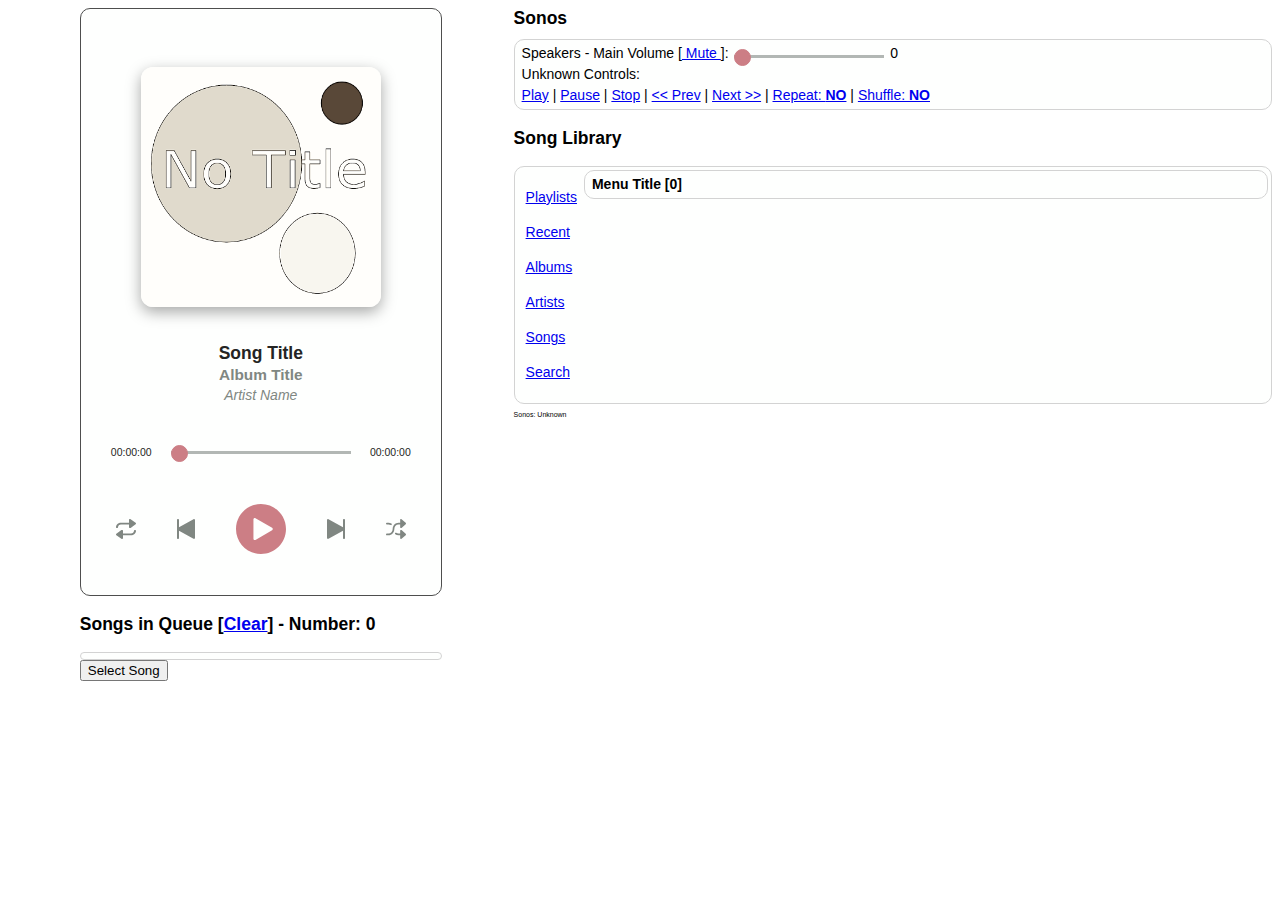
==== commit f83688e6: "Move volumes to table" ====
--- a/web/index.html
+++ b/web/index.html
@@ -194,7 +194,7 @@
     }
 
     // Update Volume UI
-    function updatevolume() {
+    function updatevolumeold() {
         // Speaker and volume update
         var pwurl = window.location.protocol + "//" + window.location.hostname + ":8001/speakers";
         $.getJSON(pwurl, function(data) {
@@ -228,6 +228,37 @@
             document.querySelector(".speakers").innerHTML = text;
         });
     }
+
+    // Update Volume UI
+    function updatevolume() {
+    // Speaker and volume update
+    var pwurl = window.location.protocol + "//" + window.location.hostname + ":8001/speakers";
+    $.getJSON(pwurl, function(data) {
+        var table = "<table style='margin-left: 10px;'>";
+        for (let x in data) {
+            var coord = data[x].coordinator ? '*' : ' ';
+            var joined = data[x].state ? "[X]" : "[ ]";
+            var addr = '"' + data[x].ip + '"';
+
+            table += "<tr>";
+            table += "<td><a href=\"#\" onclick=\"javascript:myclick('setzone/" + data[x].ip + "');\">" + x + "</a></td>";
+            table += "<td>" + joined + "</td>";
+            table += "<td>" + coord + "</td>";
+            table += "<td>Volume:</td>";
+            table += "<td><a href=\"#\" onclick='updateVolume1(0," + addr + ")'>Mute</a></td>";
+            table += "<td><label for='volume-slider-" + data[x].ip + "'></label></td>";
+            table += "<td><input type='range' id='volume-slider-" + data[x].ip + "' class='vol-slider' min='0' max='50' value='" + data[x].volume + "' step='1' oninput='updateVolumeDisplay1(this.value," + addr + ")' onchange='updateVolume1(this.value," + addr + ")'></td>";
+            table += "<td><span id='volume-" + data[x].ip + "'>" + data[x].volume + "</span></td>";
+            table += "<td><button onclick='updateVolumeclick(+1," + addr + ")'>Up</button></td>"; // Up button
+            table += "<td><button onclick='updateVolumeclick(-1," + addr + ")'>Down</button></td>"; // Down button
+            table += "</tr>";
+        }
+        table += "</table>";
+
+        document.querySelector(".speakers").innerHTML = table;
+    });
+}
+
 
     // Clear bold items in menu
     function clearmenu() {
@@ -646,6 +677,15 @@
     function updateVolumeDisplay1(value, ip) {
         const volumeValue = document.getElementById('volume-' + ip);
         volumeValue.textContent = value;
+    }
+    function updateVolumeclick(delta, ip) {
+        var newvalue = parseInt(document.getElementById('volume-slider-' + ip).value) + parseInt(delta)
+        document.getElementById('volume-' + ip).textContent = newvalue;
+        document.getElementById('volume-slider-' + ip).value = newvalue;
+        var pwurl = window.location.protocol + "//" + window.location.hostname + ":8001//speaker_vol/" + ip + "/" + newvalue;
+        $.getJSON(pwurl, function(data) {
+            console.log(data);
+        });
     }
     </script>
 </head>
@@ -740,7 +780,7 @@
             <div class="sonostitle">Sonos</div>
             <div class="system">
                 <div id="volume-container">
-                    <label for="volume-slider">Speakers - System Volume [<a href="#" onclick="javascript:myclick('volume/mute');"> Mute </a>]:</label>
+                    <label for="volume-slider">Speakers - Main Volume [<a href="#" onclick="javascript:myclick('volume/mute');"> Mute </a>]:</label>
                     <input type="range" id="volume-slider" class="vol-slider" min="0" max="50" value="0" step="1" oninput="updateVolumeDisplay(this.value)" onchange="updateVolume(this.value)">
                     <span id="volume">0</span>
                 </div>
